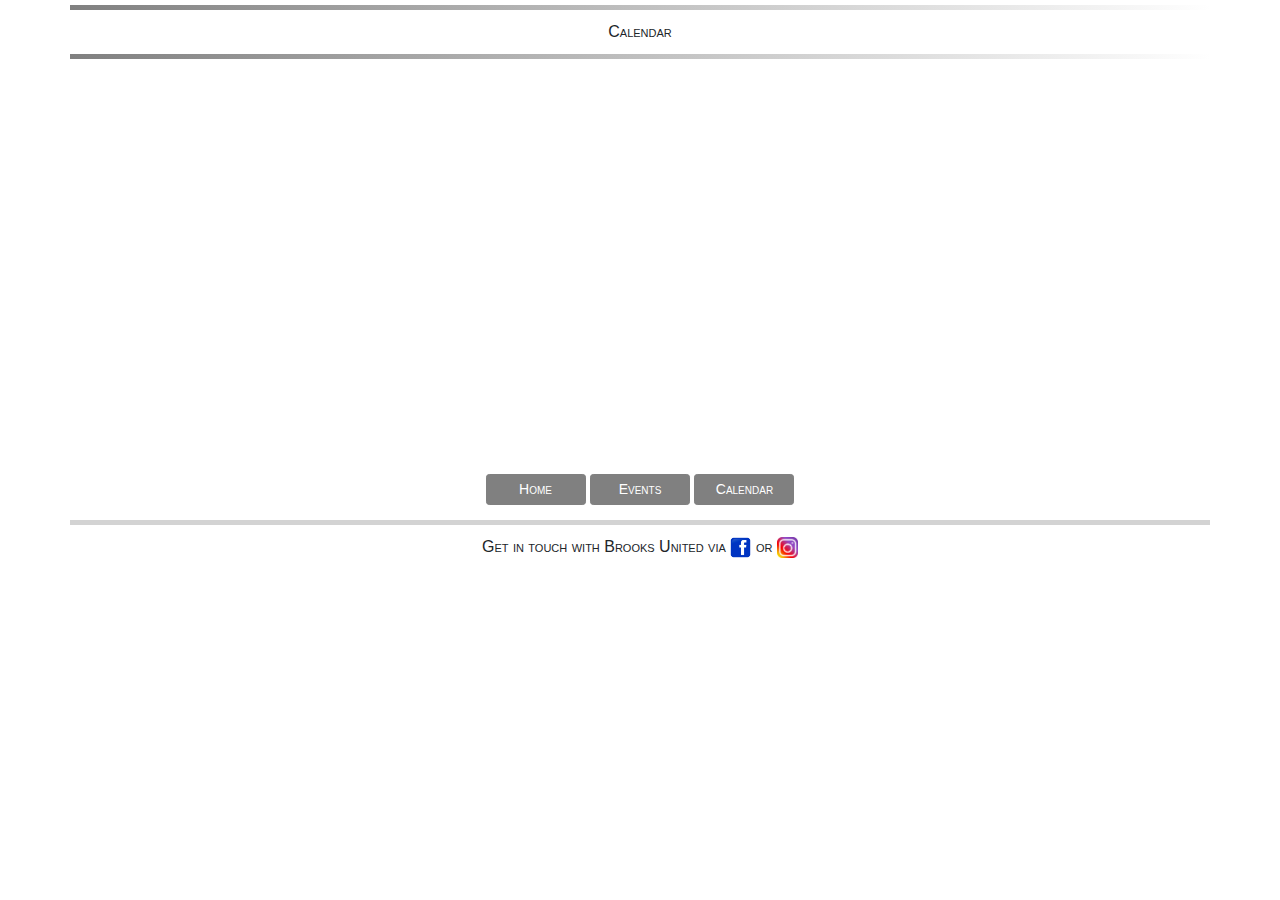
==== calendar.html @ 83238eba "New update" ====
<!DOCTYPE html>
<html>
    <head>
        <title>Brooks United</title>
        <meta charset="UTF-8">
        <meta name="viewport" content="width=device-width, initial-scale=1.0">
        <link rel="stylesheet" href="https://stackpath.bootstrapcdn.com/bootstrap/4.5.0/css/bootstrap.min.css">
        <link rel="stylesheet" href="stylesheet.css">
        <!--<link rel="stylesheet" href="variables.css">-->
    </head>

    <body>
        
        <div class="container my-container_1">
            <div class="row my-row_4"></div>
            <div class="row my-row_3"></div>
            <div class="row my-row_1">
                <div class="col-md-12">
                    Calendar
                </div>
            </div>
            <div class="row my-row_3"></div>
            <div class="col-md-12">
                <div class="flex">
                    <iframe src="https://calendar.google.com/calendar/embed?src=soed85%40gmail.com&ctz=Europe%2FVienna" style="border: 0" width="600" height="350" frameborder="0" scrolling="no"></iframe>
                </div>
            </div>
            <div class="row my-row_4"></div>
            <div class="row my-row_1">
                <div class="col-md-12">
                    <a href="index.html" button type="button" class="btn btn-primary btn-sm" style="color: white">Home</a></button>
                    <a href="#" button type="button" class="btn btn-primary btn-sm" style="color: white">Events</a></button>
                    <a href="calendar.html" button type="button" class="btn btn-primary btn-sm" style="color: white">Calendar</a></button>
                </div>
            </div>
            <div class="row my-row_4"></div>
            <div class="row my-row_5"></div>
            <div class="row my-row_1">
                <div class="col-md-12">
                    Get in touch with Brooks United via <a href="https://www.facebook.com/brooksunited2013/" target="#"><img src="facebook_icon.png" width="2%"></a> or <a href="https://www.instagram.com/brooks_united/" target="#"><img src="instagram_icon.png" width="2%"></a>
                </div>
            </div>
        </div>
    
    </body>

</html>
---- stylesheet.css ----
.my-container_1 {
    /*border: 1px solid black;*/
}

.my-row_1 {
    /*border: 1px solid red;*/
    margin: 10px;
    text-align: center;
    font-variant: small-caps;
}

.flex {
    display: flex;
    justify-content: center;
    align-items: center;
    height: 400px;
}

.flex_events {
    display: flex;
    height: 400px;
    margin: 10px;
    font-size: 10pt;
}

.my-row_3 {
    height: 5px;
    /*border: 1px solid green;*/
    background: linear-gradient(70deg, grey, white);
}

.my-row_4 {
    height: 5px;
    /*border: 1px solid green;*/
    /*background: linear-gradient(70deg, grey, white);*/
}

.btn-primary {
    background-color: grey;
    border-color: grey;
    width: 100px;
    font-variant: small-caps;
  }
  
.btn-primary:hover {
    background-color: black;
    border-color: black;
}

.my-row_5 {
    background: lightgrey;
    height: 5px;
}

.th_date {
    text-align: center;
    width: 100px;
    border: 1px solid grey;
    font-size: 9pt;
}

.th_event {
    text-align: left;
    border: 1px solid grey;
    padding: 5px;
    width: 1000px;
    font-size: 9pt;
}

.td_date {
    text-align: center;
    border: 1px dotted grey;
    font-size: 8pt;
}

.td_event {
    text-align: left;
    border: 1px dotted grey;
    padding: 5px;
    font-size: 8pt;
}
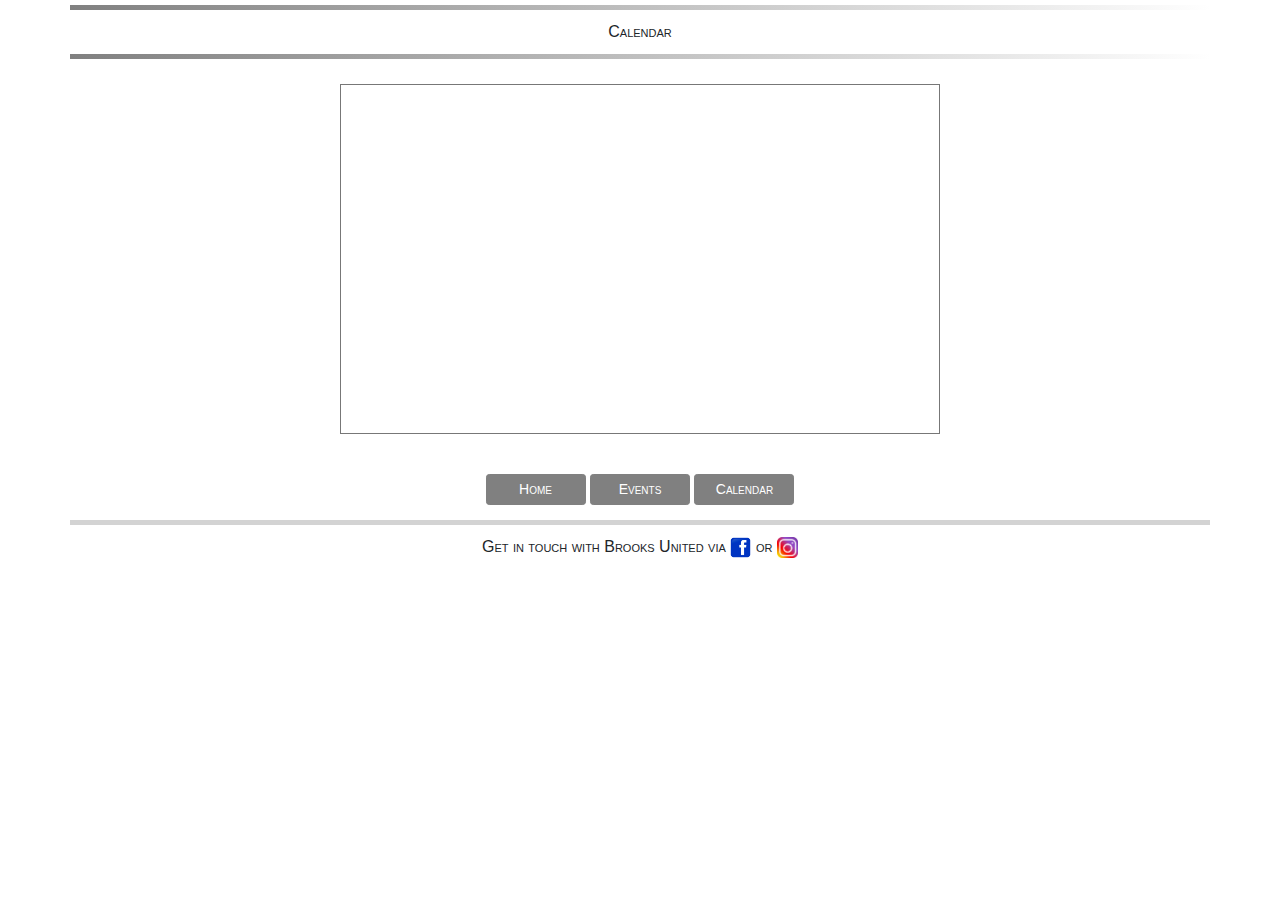
==== commit be3b6c4c: "New update" ====
--- a/calendar.html
+++ b/calendar.html
@@ -22,7 +22,7 @@
             <div class="row my-row_3"></div>
             <div class="col-md-12">
                 <div class="flex">
-                    <iframe src="https://calendar.google.com/calendar/embed?src=soed85%40gmail.com&ctz=Europe%2FVienna" style="border: 0" width="600" height="350" frameborder="0" scrolling="no"></iframe>
+                    <iframe src="https://calendar.google.com/calendar/embed?height=350&amp;wkst=2&amp;bgcolor=%23ffffff&amp;ctz=Europe%2FVienna&amp;src=c29lZDg1QGdtYWlsLmNvbQ&amp;src=ZGUuYXVzdHJpYW4jaG9saWRheUBncm91cC52LmNhbGVuZGFyLmdvb2dsZS5jb20&amp;color=%237986CB&amp;color=%230B8043" style="border:solid 1px #777" width="600" height="350" frameborder="0" scrolling="no"></iframe>
                 </div>
             </div>
             <div class="row my-row_4"></div>
@@ -37,7 +37,7 @@
             <div class="row my-row_5"></div>
             <div class="row my-row_1">
                 <div class="col-md-12">
-                    Get in touch with Brooks United via <a href="https://www.facebook.com/brooksunited2013/" target="#"><img src="facebook_icon.png" width="2%"></a> or <a href="https://www.instagram.com/brooks_united/" target="#"><img src="instagram_icon.png" width="2%"></a>
+                    Get in touch with Brooks United via <a href="https://www.facebook.com/brooksunited2013/" target="#"><img src="facebook_icon.png" class="icon"></a> or <a href="https://www.instagram.com/brooks_united/" target="#"><img src="instagram_icon.png" class="icon"></a>
                 </div>
             </div>
         </div>
--- a/stylesheet.css
+++ b/stylesheet.css
@@ -78,4 +78,38 @@
     border: 1px dotted grey;
     padding: 5px;
     font-size: 8pt;
-}+}
+
+@media (min-width: 500px) {
+    .icon {
+        width: 2%;
+    }
+}
+
+@media (max-width: 499px) {
+    .icon {
+        width: 5%;
+    }
+}
+
+.index_logo {
+    width: 35%;
+}
+
+.responsive-iframe-container {
+    position: relative;
+    padding-bottom: 56.25%;
+    padding-top: 30px;
+    height: 0;
+    overflow: hidden;
+    }
+    
+    .responsive-iframe-container iframe,
+    .vresponsive-iframe-container object,
+    .vresponsive-iframe-container embed {
+    position: absolute;
+    top: 0;
+    left: 0;
+    width: 100%;
+    height: 100%;
+    }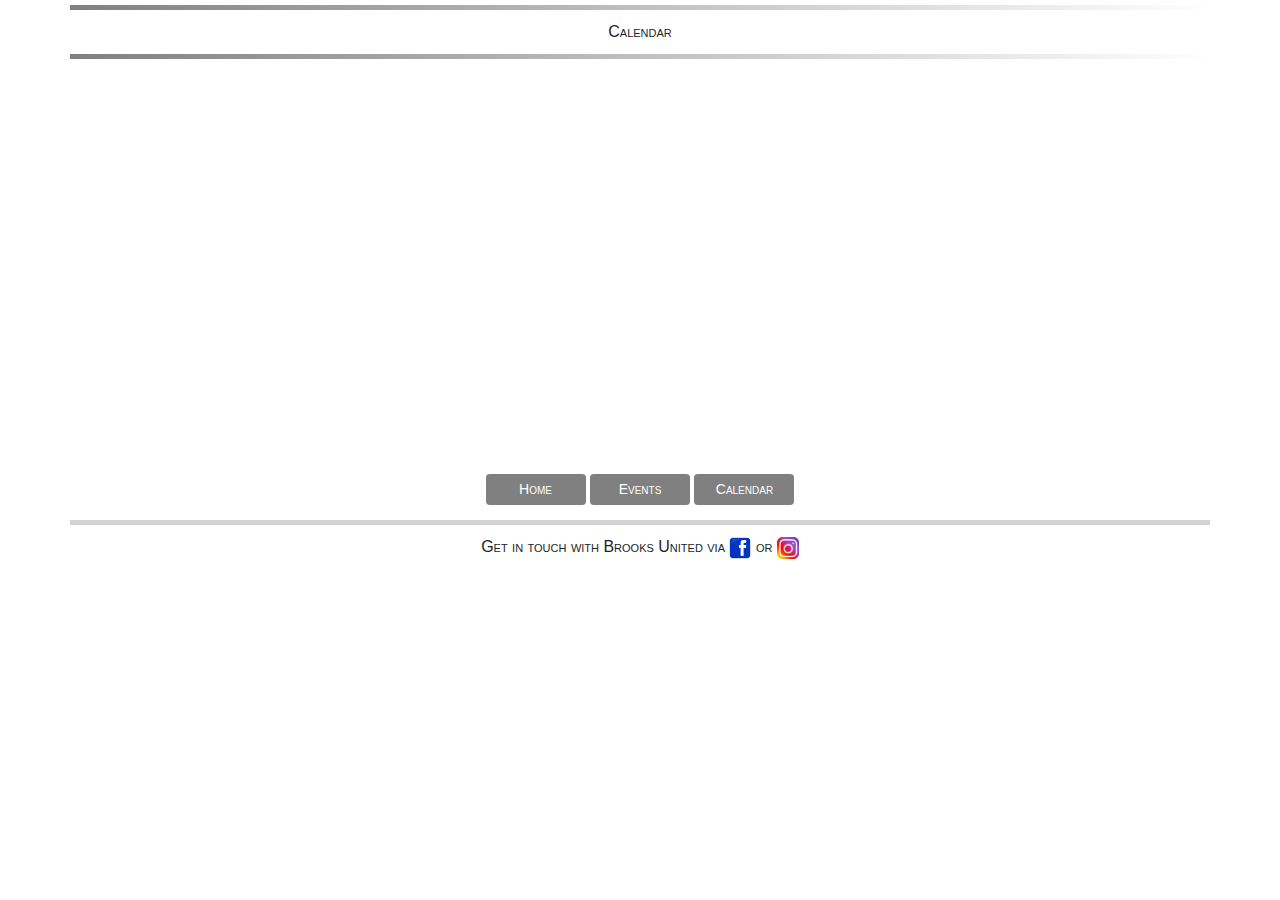
==== commit 75d27175: "New update" ====
--- a/calendar.html
+++ b/calendar.html
@@ -22,14 +22,14 @@
             <div class="row my-row_3"></div>
             <div class="col-md-12">
                 <div class="flex">
-                    <iframe src="https://calendar.google.com/calendar/embed?height=350&amp;wkst=2&amp;bgcolor=%23ffffff&amp;ctz=Europe%2FVienna&amp;src=c29lZDg1QGdtYWlsLmNvbQ&amp;src=ZGUuYXVzdHJpYW4jaG9saWRheUBncm91cC52LmNhbGVuZGFyLmdvb2dsZS5jb20&amp;color=%237986CB&amp;color=%230B8043" style="border:solid 1px #777" width="600" height="350" frameborder="0" scrolling="no"></iframe>
+                    <iframe src="https://calendar.google.com/calendar/embed?height=350&amp;wkst=2&amp;bgcolor=%23ffffff&amp;ctz=Europe%2FVienna&amp;src=c29lZDg1QGdtYWlsLmNvbQ&amp;src=ZGUuYXVzdHJpYW4jaG9saWRheUBncm91cC52LmNhbGVuZGFyLmdvb2dsZS5jb20&amp;color=%237986CB&amp;color=%230B8043" width="600" height="350" frameborder="0" scrolling="no"></iframe>
                 </div>
             </div>
             <div class="row my-row_4"></div>
             <div class="row my-row_1">
                 <div class="col-md-12">
                     <a href="index.html" button type="button" class="btn btn-primary btn-sm" style="color: white">Home</a></button>
-                    <a href="#" button type="button" class="btn btn-primary btn-sm" style="color: white">Events</a></button>
+                    <a href="events.html" button type="button" class="btn btn-primary btn-sm" style="color: white">Events</a></button>
                     <a href="calendar.html" button type="button" class="btn btn-primary btn-sm" style="color: white">Calendar</a></button>
                 </div>
             </div>
--- a/stylesheet.css
+++ b/stylesheet.css
@@ -21,6 +21,23 @@
     height: 400px;
     margin: 10px;
     font-size: 10pt;
+    position: relative;
+    z-index: 1;
+}
+
+.flex_events .background_logo {
+    background-image: url("brooks_logo_rot.png");
+    background-repeat: no-repeat;
+    background-position-x: center;
+    background-position-y: center;
+    background-size: 300px;
+    opacity: 0.1;
+    z-index: -1;
+    position: absolute;
+    top: 0;
+    bottom: 0;
+    left: 0;
+    right: 0;
 }
 
 .my-row_3 {
@@ -80,20 +97,12 @@
     font-size: 8pt;
 }
 
-@media (min-width: 500px) {
-    .icon {
-        width: 2%;
-    }
-}
-
-@media (max-width: 499px) {
-    .icon {
-        width: 5%;
-    }
+.icon {
+    width: 22px;
 }
 
 .index_logo {
-    width: 35%;
+    width: 300px;
 }
 
 .responsive-iframe-container {
@@ -102,14 +111,14 @@
     padding-top: 30px;
     height: 0;
     overflow: hidden;
-    }
+}
     
-    .responsive-iframe-container iframe,
-    .vresponsive-iframe-container object,
-    .vresponsive-iframe-container embed {
+.responsive-iframe-container iframe,
+.vresponsive-iframe-container object,
+.vresponsive-iframe-container embed {
     position: absolute;
     top: 0;
     left: 0;
     width: 100%;
     height: 100%;
-    }+}